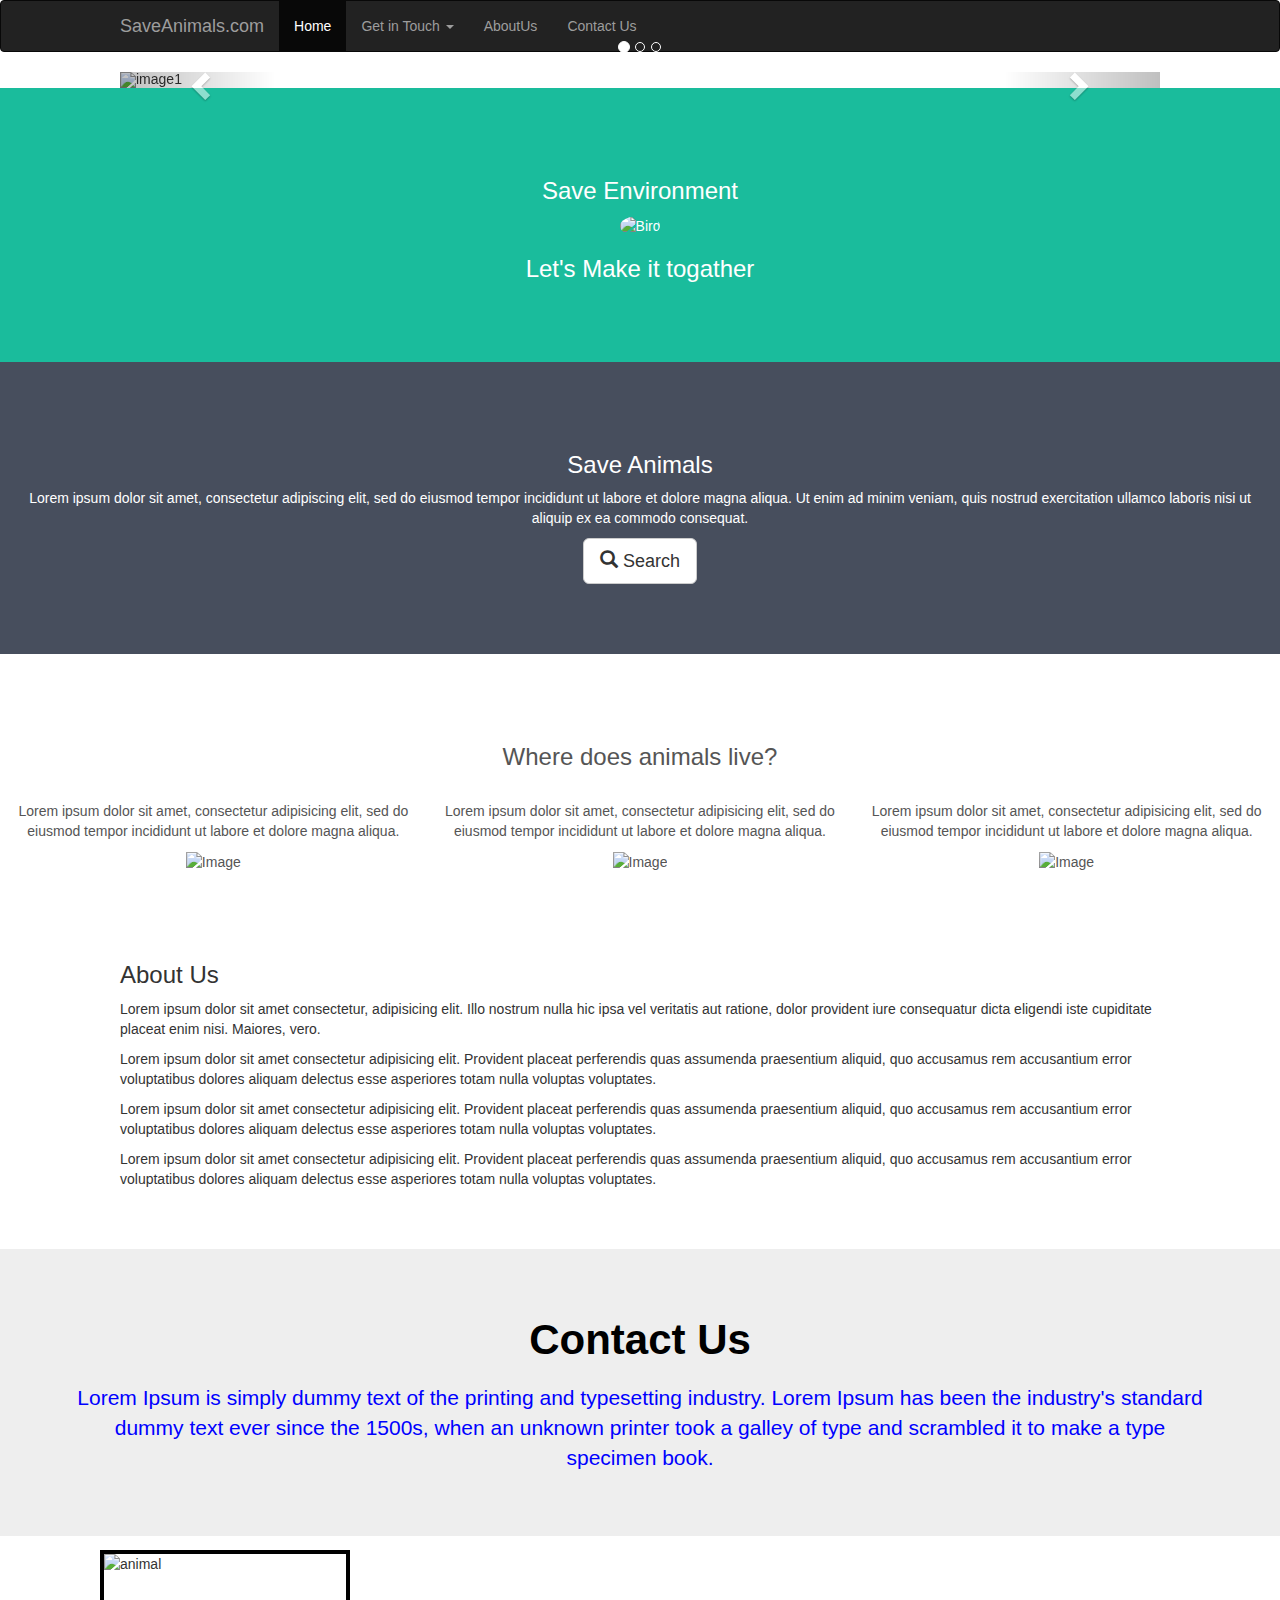
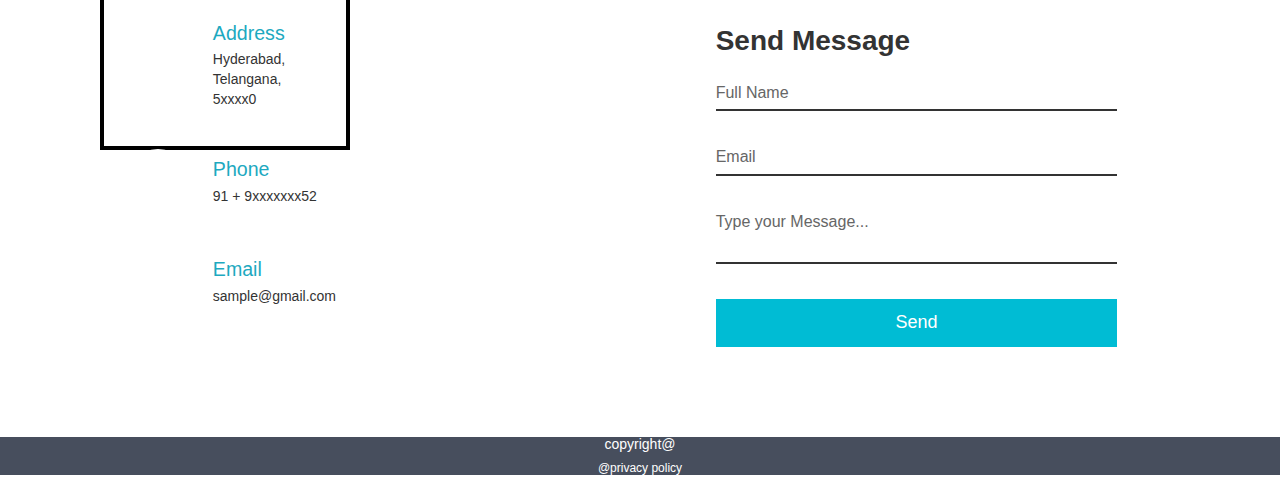
==== index.html @ 78d6504e "SaveAnimal Project" ====
<!DOCTYPE html>
<html lang="en">
<head>
    <meta charset="UTF-8">
    <meta http-equiv="X-UA-Compatible" content="IE=edge">
    <meta name="viewport" content="width=device-width, initial-scale=1.0">
    <title>Develop Simple Webpage Using HTML5</title>
    <link rel="stylesheet" href="https://maxcdn.bootstrapcdn.com/bootstrap/3.4.1/css/bootstrap.min.css">
  <script src="https://ajax.googleapis.com/ajax/libs/jquery/3.5.1/jquery.min.js"></script>
  <script src="https://maxcdn.bootstrapcdn.com/bootstrap/3.4.1/js/bootstrap.min.js"></script>
  <link rel="stylesheet" href="mycss.css" >
  <style>
    .bg-1 { 
    background-color: #1abc9c;
    color: #ffffff;
  }
  .bg-2 { 
    background-color: #474e5d;
    color: #ffffff;
  }
  .bg-3 { 
    background-color: #ffffff;
    color: #555555;
  }
  .container-fluid {
    padding-top: 70px;
    padding-bottom: 70px;
  }
  #myimage{
            position:absolute;
            top: 1550px;
            left:100px;
            border:4px solid#000000;
        }
  </style>
  <script>
     $(document).ready(function(){
    $("#myCarousel").carousel();
    $(".item1").click(function(){
    $("#myCarousel").carousel(0);
    })
    $(".item2").click(function(){
    $("#myCarousel").carousel(1);
    })
    $(".item3").click(function(){
    $("#myCarousel").carousel(2);
    })
    $(".left").click(function(){
    $("#myCarousel").carousel("prev");
    })
    $(".right").click(function(){
    $("#myCarousel").carousel("next");
    })
    });
  </script>
</head>
<body>
  <div>
    <nav class="navbar navbar-inverse">
        <div class="container">
          <div class="navbar-header">
            <a class="navbar-brand" href="#">SaveAnimals.com</a>
          </div>
          <ul class="nav navbar-nav">
            <li class="active"><a href="index.html">Home</a></li>
            <li class="dropdown"><a class="dropdown-toggle" data-toggle="dropdown" href="#">Get in Touch <span class="caret"></span></a>
              <ul class="dropdown-menu">
                <li><a href="subscribe.htm">Subscribe Us</a></li>
                <li><a href="validate.html">Register</a></li>
                <li><a href="login.html">Login</a></li>
              </ul>
            </li>
            <li><a href="#aboutus">AboutUs</a></li>
            <li><a href="#contactus">Contact Us</a></li>
          </ul>
        </div>
      </nav>
    </div>
    <div class="container">
      <div id="myCarousel" class="carousel slide">
      <ol class="carousel-indicators">
      <li class="item1 active"></li>
      <li class="item2"></li>
      <li class="item3"></li>
      </ol>
      <div class="carousel-inner" role="listitem">
        <div class="item active">
        <img src="https://encrypted-tbn0.gstatic.com/images?q=tbn:ANd9GcTg1YgO6I5G_jubuq5BW4MpXa9VC1Y3JGZOzQ&usqp=CAU" alt="image1" width="100%" height="100%">
       
        </div>
        <div class="item">
        <img src="https://encrypted-tbn0.gstatic.com/images?q=tbn:ANd9GcQDdUY_t-0eJTdknRDx71c8Ujf3tkoDFQs_6A&usqp=CAU" alt="image2" width="100%" height="100%">
       
        </div>
        <div class="item">
        <img src="https://encrypted-tbn0.gstatic.com/images?q=tbn:ANd9GcQlcAMtM2iA-dVsVvQ9pvjk_f_lpUWa6b1TJg&usqp=CAU" alt="image3" width="100%" height="100%">
        </div>

  </div>
  <a class="left carousel-control" href="#myCarousel" role="button">
  <span class="glyphicon glyphicon-chevron-left" ariahidden="true"></span>
  <span class="sr-only">Prev</span>
  </a>
  <a class="right carousel-control" href="#myCarousel" role="button">
  <span class="glyphicon glyphicon-chevron-right" ariahidden="true"></span>
  <span class="sr-only">Next</span>
  </a>
  </div>
  </div>
<div class="container-fluid bg-1 text-center">
  <h3>Save Environment</h3>
  <img src="https://encrypted-tbn0.gstatic.com/images?q=tbn:ANd9GcRpjS_iNnykcbGORo7arsSOY0uwZ0eDaRObVg&usqp=CAU" class="img-circle" alt="Bird" width="350" height="350">
  <h3>Let's Make it togather</h3>
</div>
<div class="container-fluid bg-2 text-center">
  <h3>Save Animals</h3>
  <p>Lorem ipsum dolor sit amet, consectetur adipiscing elit, sed do eiusmod tempor incididunt ut labore et dolore magna aliqua. Ut enim ad minim veniam, quis nostrud exercitation ullamco laboris nisi ut aliquip ex ea commodo consequat. </p>
  <a href="https://www.google.com/" class="btn btn-default btn-lg">
    <span class="glyphicon glyphicon-search"></span> Search
  </a>
</div>
<div class="container-fluid bg-3 text-center">    
  <h3>Where does animals live?</h3><br>
  <div class="row">
    <div class="col-sm-4">
      <p>Lorem ipsum dolor sit amet, consectetur adipisicing elit, sed do eiusmod tempor incididunt ut labore et dolore magna aliqua.</p>
      <img src="https://encrypted-tbn0.gstatic.com/images?q=tbn:ANd9GcRozp6oj6UHo4MYB0Lmn5K6p0JPZkE0ArsO0g&usqp=CAU" alt="Image" width="350" height="300">
    </div>
    <div class="col-sm-4"> 
      <p>Lorem ipsum dolor sit amet, consectetur adipisicing elit, sed do eiusmod tempor incididunt ut labore et dolore magna aliqua.</p>
      <img src="https://encrypted-tbn0.gstatic.com/images?q=tbn:ANd9GcQVEESg-wFHXzJ-SE-0ZeIWm7uTWxpXDTL2ug&usqp=CAU" alt="Image" width="350" height="300">
    </div>
    <div class="col-sm-4"> 
      <p>Lorem ipsum dolor sit amet, consectetur adipisicing elit, sed do eiusmod tempor incididunt ut labore et dolore magna aliqua.</p>
      <img src="https://encrypted-tbn0.gstatic.com/images?q=tbn:ANd9GcTVO6ZnT3aFPqheA1n1_T0jgfzM8Q_OwyQJlQ&usqp=CAU" alt="Image" width="350" height="300">
    </div>
  </div>
</div>
<div id="aboutus" class="container">
<h3>About Us</h3>
<p>Lorem ipsum dolor sit amet consectetur, adipisicing elit. Illo nostrum nulla hic ipsa vel veritatis aut ratione, dolor provident iure consequatur dicta eligendi iste cupiditate placeat enim nisi. Maiores, vero.</p>
<p>Lorem ipsum dolor sit amet consectetur adipisicing elit. Provident placeat perferendis quas assumenda praesentium aliquid, quo accusamus rem accusantium error voluptatibus dolores aliquam delectus esse asperiores totam nulla voluptas voluptates.</p>
<p>Lorem ipsum dolor sit amet consectetur adipisicing elit. Provident placeat perferendis quas assumenda praesentium aliquid, quo accusamus rem accusantium error voluptatibus dolores aliquam delectus esse asperiores totam nulla voluptas voluptates.
  <p>Lorem ipsum dolor sit amet consectetur adipisicing elit. Provident placeat perferendis quas assumenda praesentium aliquid, quo accusamus rem accusantium error voluptatibus dolores aliquam delectus esse asperiores totam nulla voluptas voluptates.</p>
  <img id="myimage"
  src="https://encrypted-tbn0.gstatic.com/images?q=tbn:ANd9GcRRXzH-KGluc5w-r_ErW4EnftgwcXB_9meGgw&usqp=CAU" height="200" width="250" alt="animal">
</div>
<section>
    
  <div class="jumbotron section-header">
    <div class="container">
      <h2 id="contactus">Contact Us</h2>
      <p>Lorem Ipsum is simply dummy text of the printing and typesetting industry. Lorem Ipsum has been the industry's standard dummy text ever since the 1500s, when an unknown printer took a galley of type and scrambled it to make a type specimen book.</p>
    </div>
  </div>
  
  <div class="container">
    <div class="row">
      
      <div class="contact-info">
        <div class="contact-info-item">
          <div class="contact-info-icon">
            <i class="fas fa-home"></i>
          </div>
          
          <div class="contact-info-content">
            <h4>Address</h4>
            <p>Hyderabad,<br/> Telangana, <br/>5xxxx0</p>
          </div>
        </div>
        
        <div class="contact-info-item">
          <div class="contact-info-icon">
            <i class="fas fa-phone"></i>
          </div>
          
          <div class="contact-info-content">
            <h4>Phone</h4>
            <p>91 + 9xxxxxxx52</p>
          </div>
        </div>
        
        <div class="contact-info-item">
          <div class="contact-info-icon">
            <i class="fas fa-envelope"></i>
          </div>
          
          <div class="contact-info-content">
            <h4>Email</h4>
           <p>sample@gmail.com</p>
          </div>
        </div>
      </div>
      
      <div class="contact-form">
        <form action="" id="contact-form">
          <h2>Send Message</h2>
          <div class="input-box">
            <input type="text" required="true" name="">
            <span>Full Name</span>
          </div>
          
          <div class="input-box">
            <input type="email" required="true" name="">
            <span>Email</span>
          </div>
          
          <div class="input-box">
            <textarea required="true" name=""></textarea>
            <span>Type your Message...</span>
          </div>
          
          <div class="input-box">
            <input type="submit" value="Send" name="">
          </div>
        </form>
      </div>
      
    </div>
  </div>
</section>
<div class="footer bg-2 text-center">
  <h5>copyright@</h5>
  <h6>@privacy policy</h6>

</div>
</body>
</html>
---- mycss.css ----
section {
  position: relative;
  z-index: 3;
  padding-top: 50px;
  padding-bottom: 50px;
}

.container {
  max-width: 1080px;
  margin-left: auto;
  margin-right: auto;
  padding-left: 20px;
  padding-right: 20px;
}

.section-header {
  margin-bottom: 50px;
  text-align: center;
}

.section-header h2 {
  color: black;
  font-weight: bold;
  font-size: 3em;
  margin-bottom: 20px;
}

.section-header p {
  color:blue;
}

.row  {
  display: flex;
  flwx-wrap: wrap;
  align-items: center;
  justify-content: space-between;
}

.contact-info {
  width: 50%;
}

.contact-info-item {
  display: flex;
  margin-bottom: 30px;
}

.contact-info-icon {
  height: 70px;
  width: 70px;
  background-color: #fff;
  text-align: center;
  border-radius: 50%;
}

.contact-info-icon i {
  font-size: 30px;
  line-height: 70px;
}

.contact-info-content {
  margin-left: 20px;
}

.contact-info-content h4 {
  color: #1da9c0;
  font-size: 1.4em;
  margin-bottom: 5px;
}

.contact-info-content p {
    font-size: 1em;
}

.contact-form {
  background-color: #fff;
  padding: 40px;
  width: 45%;
  padding-bottom: 20px;
  padding-top: 20px;
}

.contact-form h2 {
  font-weight: bold;
  font-size: 2em;
  margin-bottom: 10px;
  color: #333;
}

.contact-form .input-box {
  position: relative;
  width: 100%;
  margin-top: 10px;
}

.contact-form .input-box input,
.contact-form .input-box textarea{
  width: 100%;
  padding: 5px 0;
  font-size: 16px;
  margin: 10px 0;
  border: none;
  border-bottom: 2px solid #333;
  outline: none;
  resize: none;
}

.contact-form .input-box span {
  position: absolute;
  left: 0;
  padding: 5px 0;
  font-size: 16px;
  margin: 10px 0;
  pointer-events: none;
  transition: 0.5s;
  color: #666;
}

.contact-form .input-box input:focus ~ span,
.contact-form .input-box textarea:focus ~ span{
  color: #e91e63;
  font-size: 12px;
  transform: translateY(-20px);
}

.contact-form .input-box input[type="submit"]
{
  width: 100%;
  background: #00bcd4;
  color: #ffffff;
  border: none;
  cursor: pointer;
  padding: 10px;
  font-size: 18px;
  border: 1px solid #00bcd4;
  transition: 0.5s;
}

.contact-form .input-box input[type="submit"]:hover
{
  background: #b75151;
  color: #00bcd4;
}

@media (max-width: 991px) {
  section {
    padding-top: 50px;
    padding-bottom: 50px;
  }
  
  .row {
    flex-direction: column;
  }
  
  .contact-info {
    margin-bottom: 40px;
    width: 100%;
  }
  
  .contact-form {
    width: 100%;
  }
}
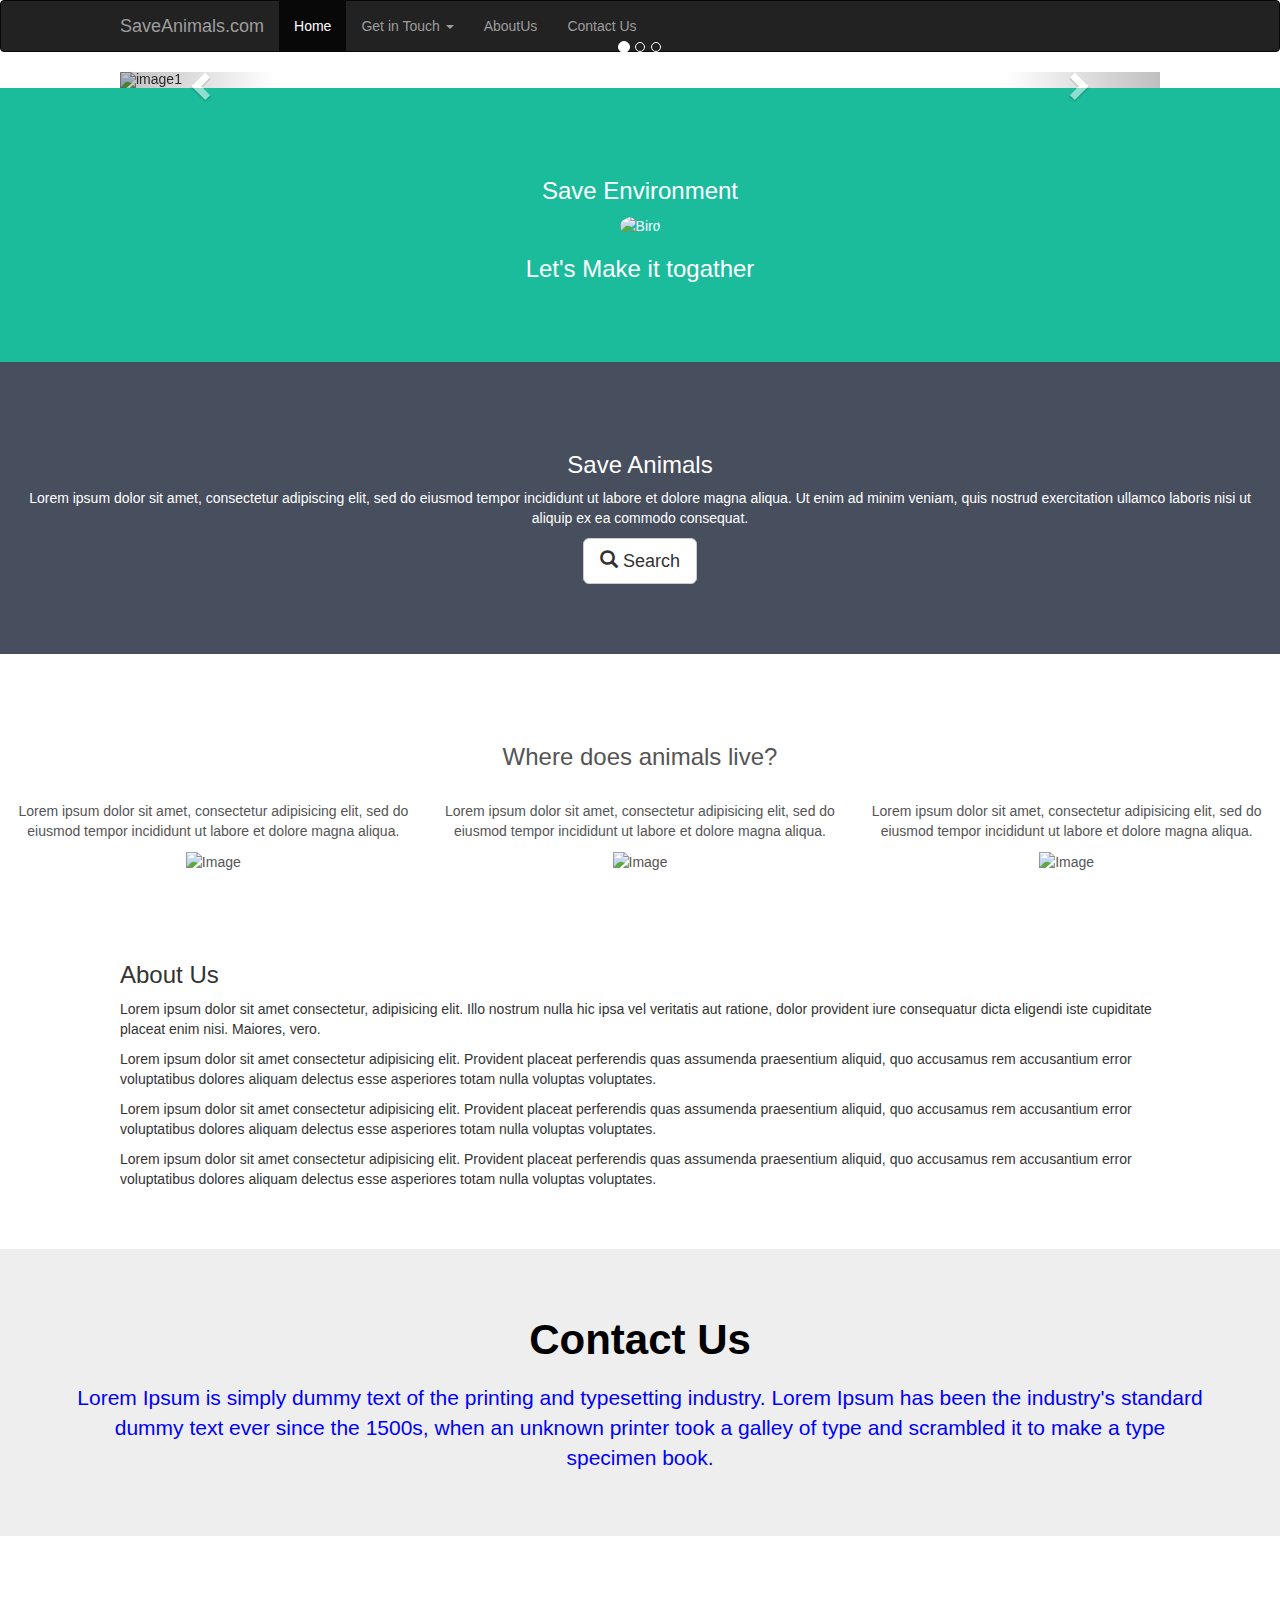
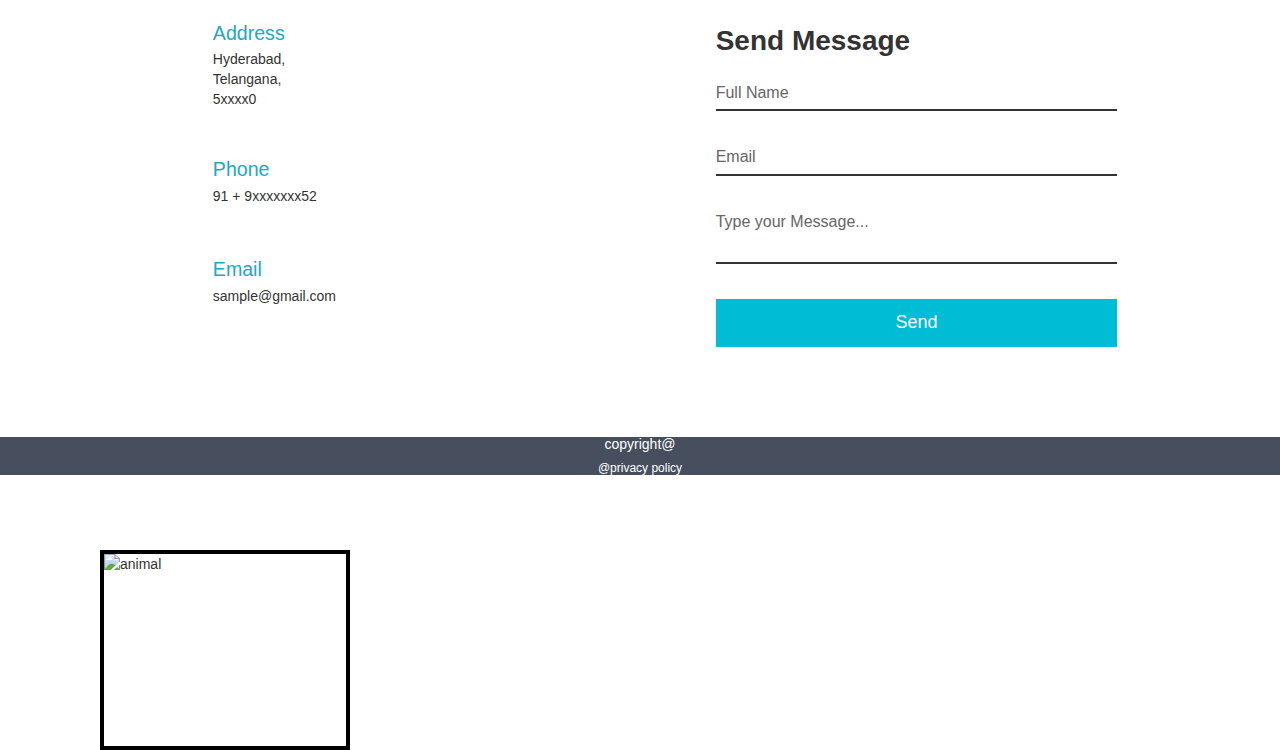
==== commit 24f4608f: "Update index.html" ====
--- a/index.html
+++ b/index.html
@@ -28,7 +28,7 @@
   }
   #myimage{
             position:absolute;
-            top: 1550px;
+            top:2150px;
             left:100px;
             border:4px solid#000000;
         }
@@ -225,4 +225,4 @@
 
 </div>
 </body>
-</html>+</html>
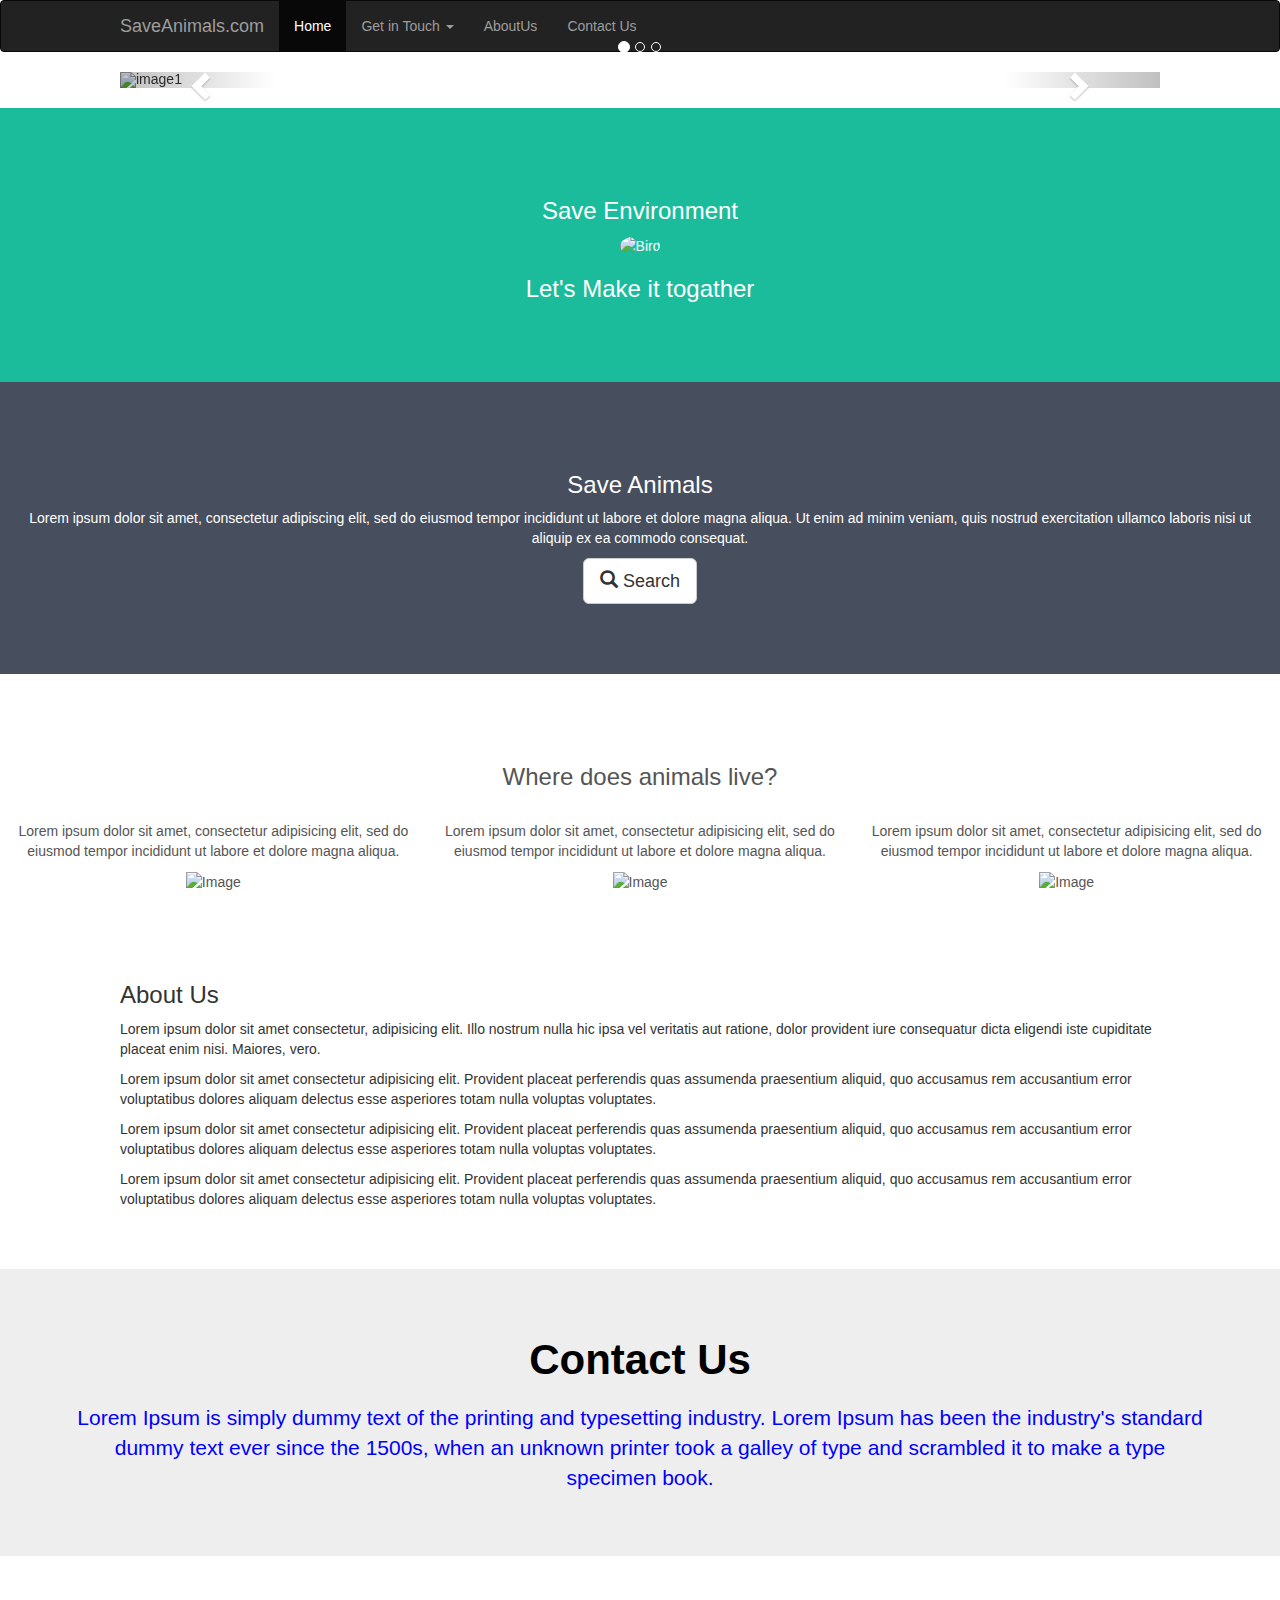
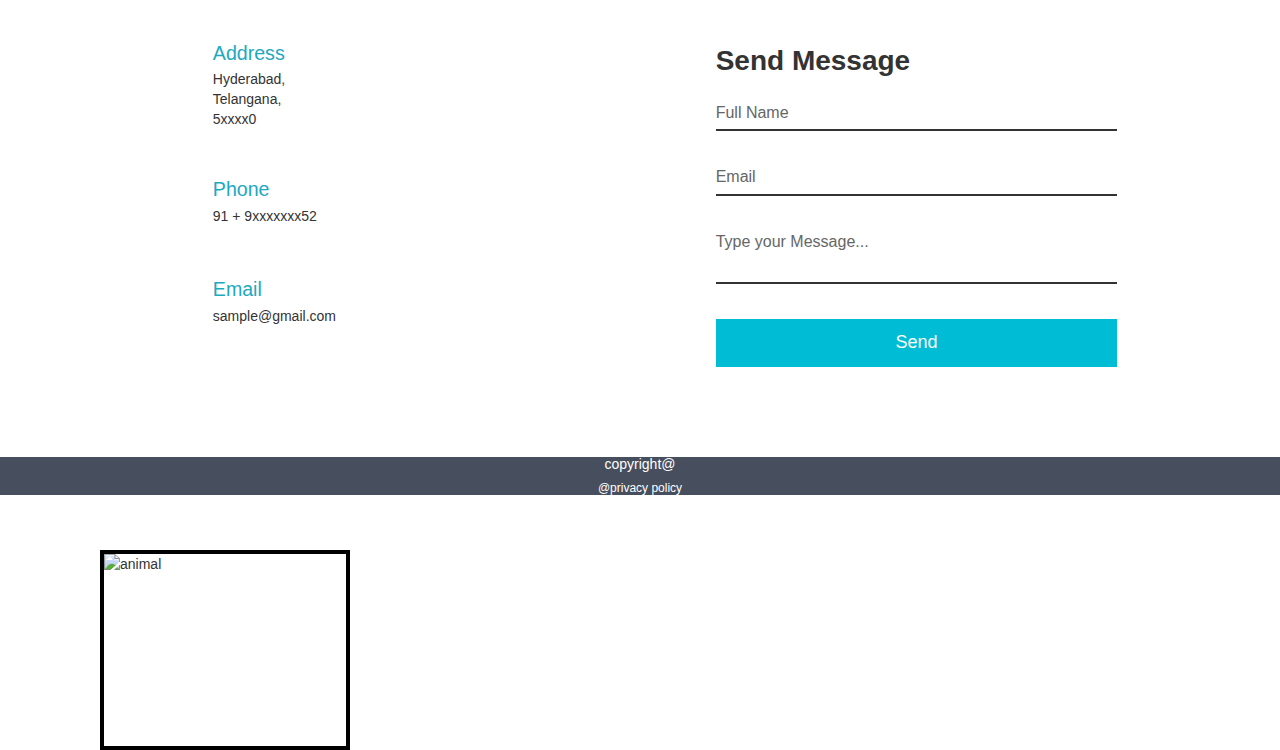
==== commit 5a799252: "Update index.html" ====
--- a/index.html
+++ b/index.html
@@ -95,7 +95,6 @@
         <div class="item">
         <img src="https://encrypted-tbn0.gstatic.com/images?q=tbn:ANd9GcQlcAMtM2iA-dVsVvQ9pvjk_f_lpUWa6b1TJg&usqp=CAU" alt="image3" width="100%" height="100%">
         </div>
-
   </div>
   <a class="left carousel-control" href="#myCarousel" role="button">
   <span class="glyphicon glyphicon-chevron-left" ariahidden="true"></span>
@@ -107,6 +106,7 @@
   </a>
   </div>
   </div>
+</br>
 <div class="container-fluid bg-1 text-center">
   <h3>Save Environment</h3>
   <img src="https://encrypted-tbn0.gstatic.com/images?q=tbn:ANd9GcRpjS_iNnykcbGORo7arsSOY0uwZ0eDaRObVg&usqp=CAU" class="img-circle" alt="Bird" width="350" height="350">
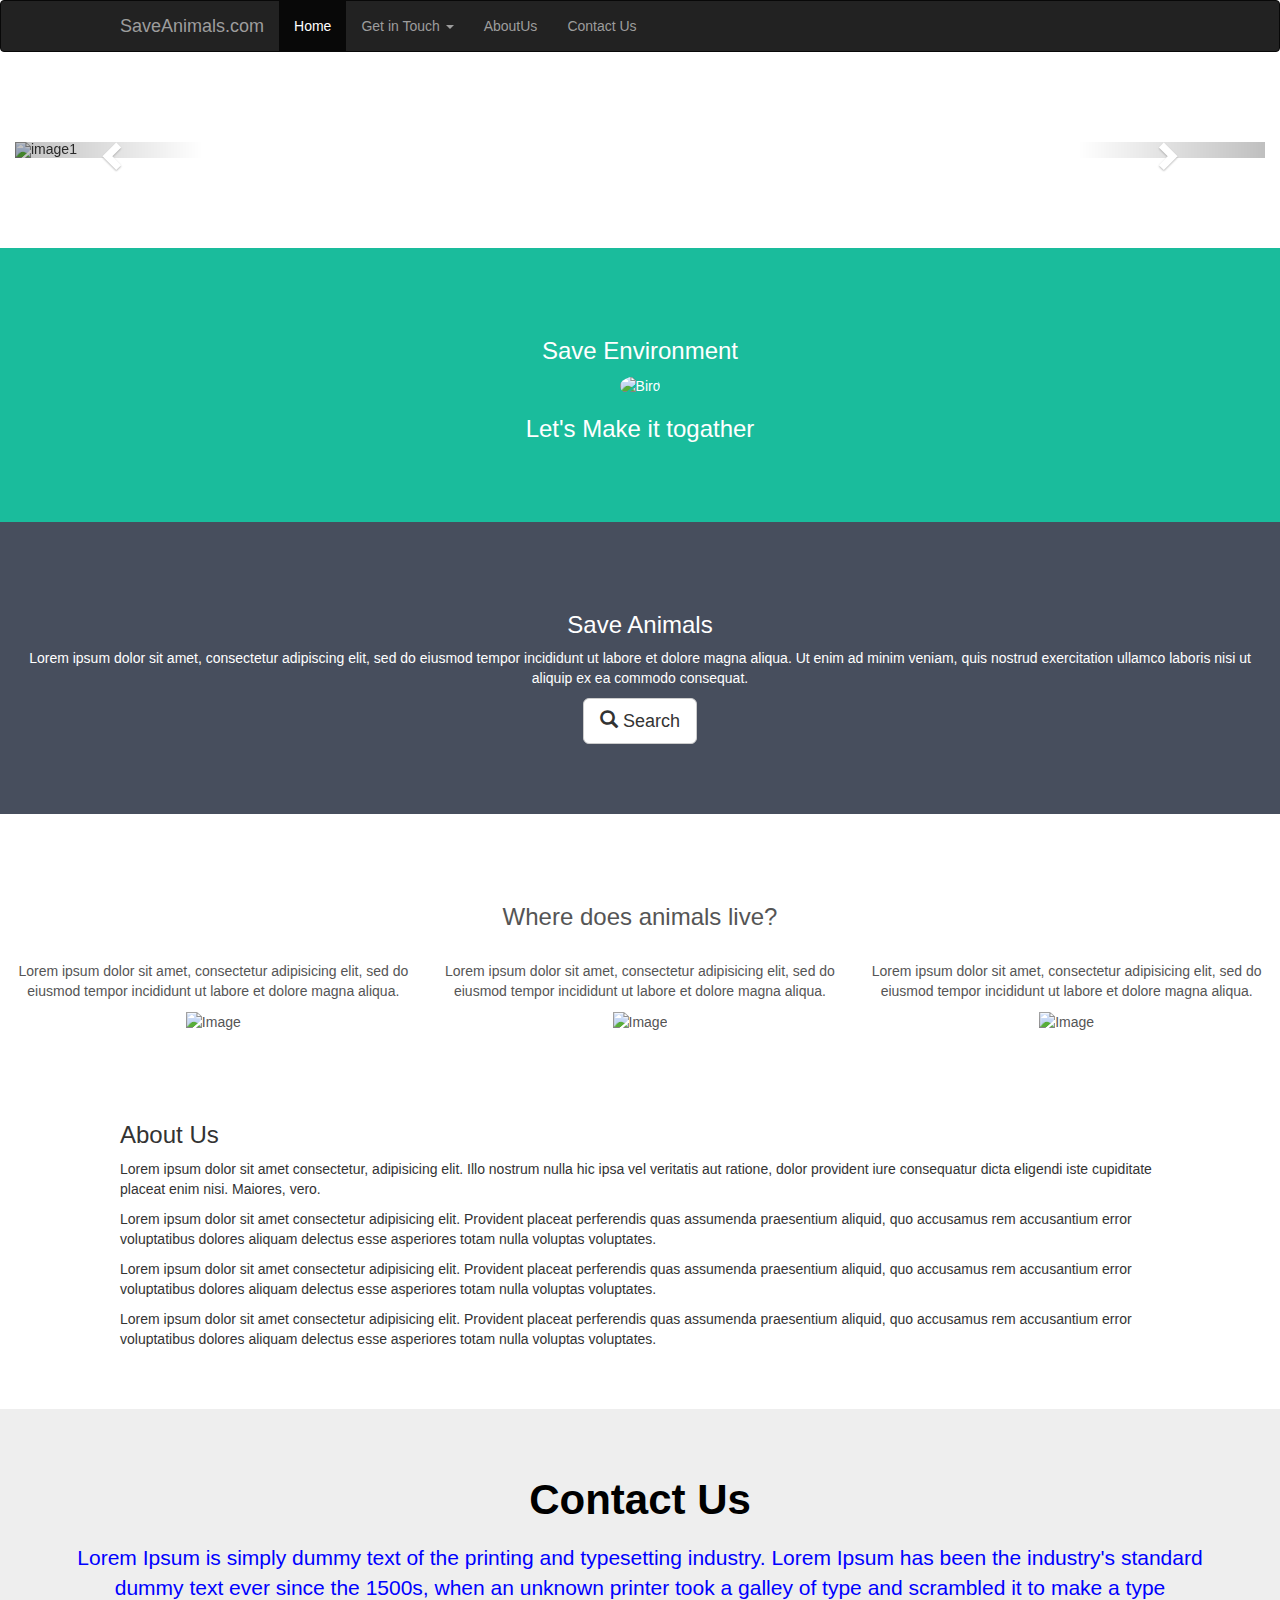
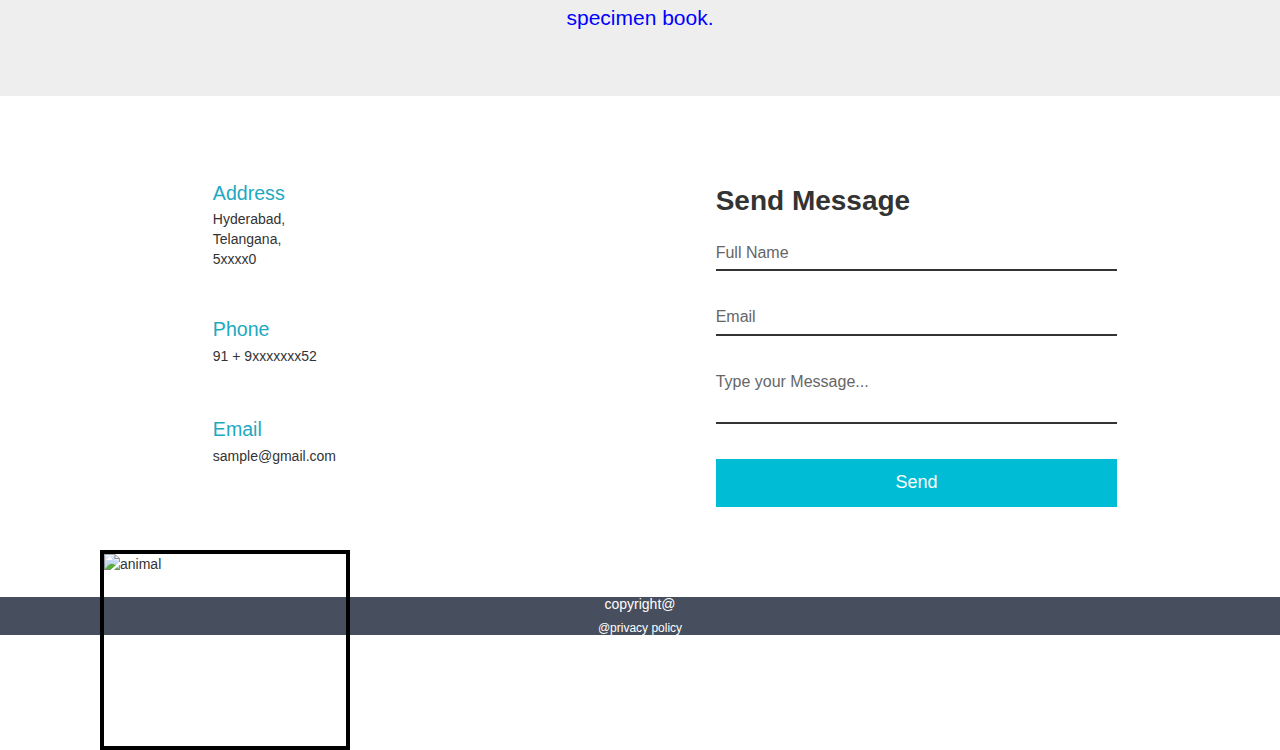
==== commit ff41cec7: "Update index.html" ====
--- a/index.html
+++ b/index.html
@@ -76,7 +76,7 @@
         </div>
       </nav>
     </div>
-    <div class="container">
+    <div class="container-fluid">
       <div id="myCarousel" class="carousel slide">
       <ol class="carousel-indicators">
       <li class="item1 active"></li>
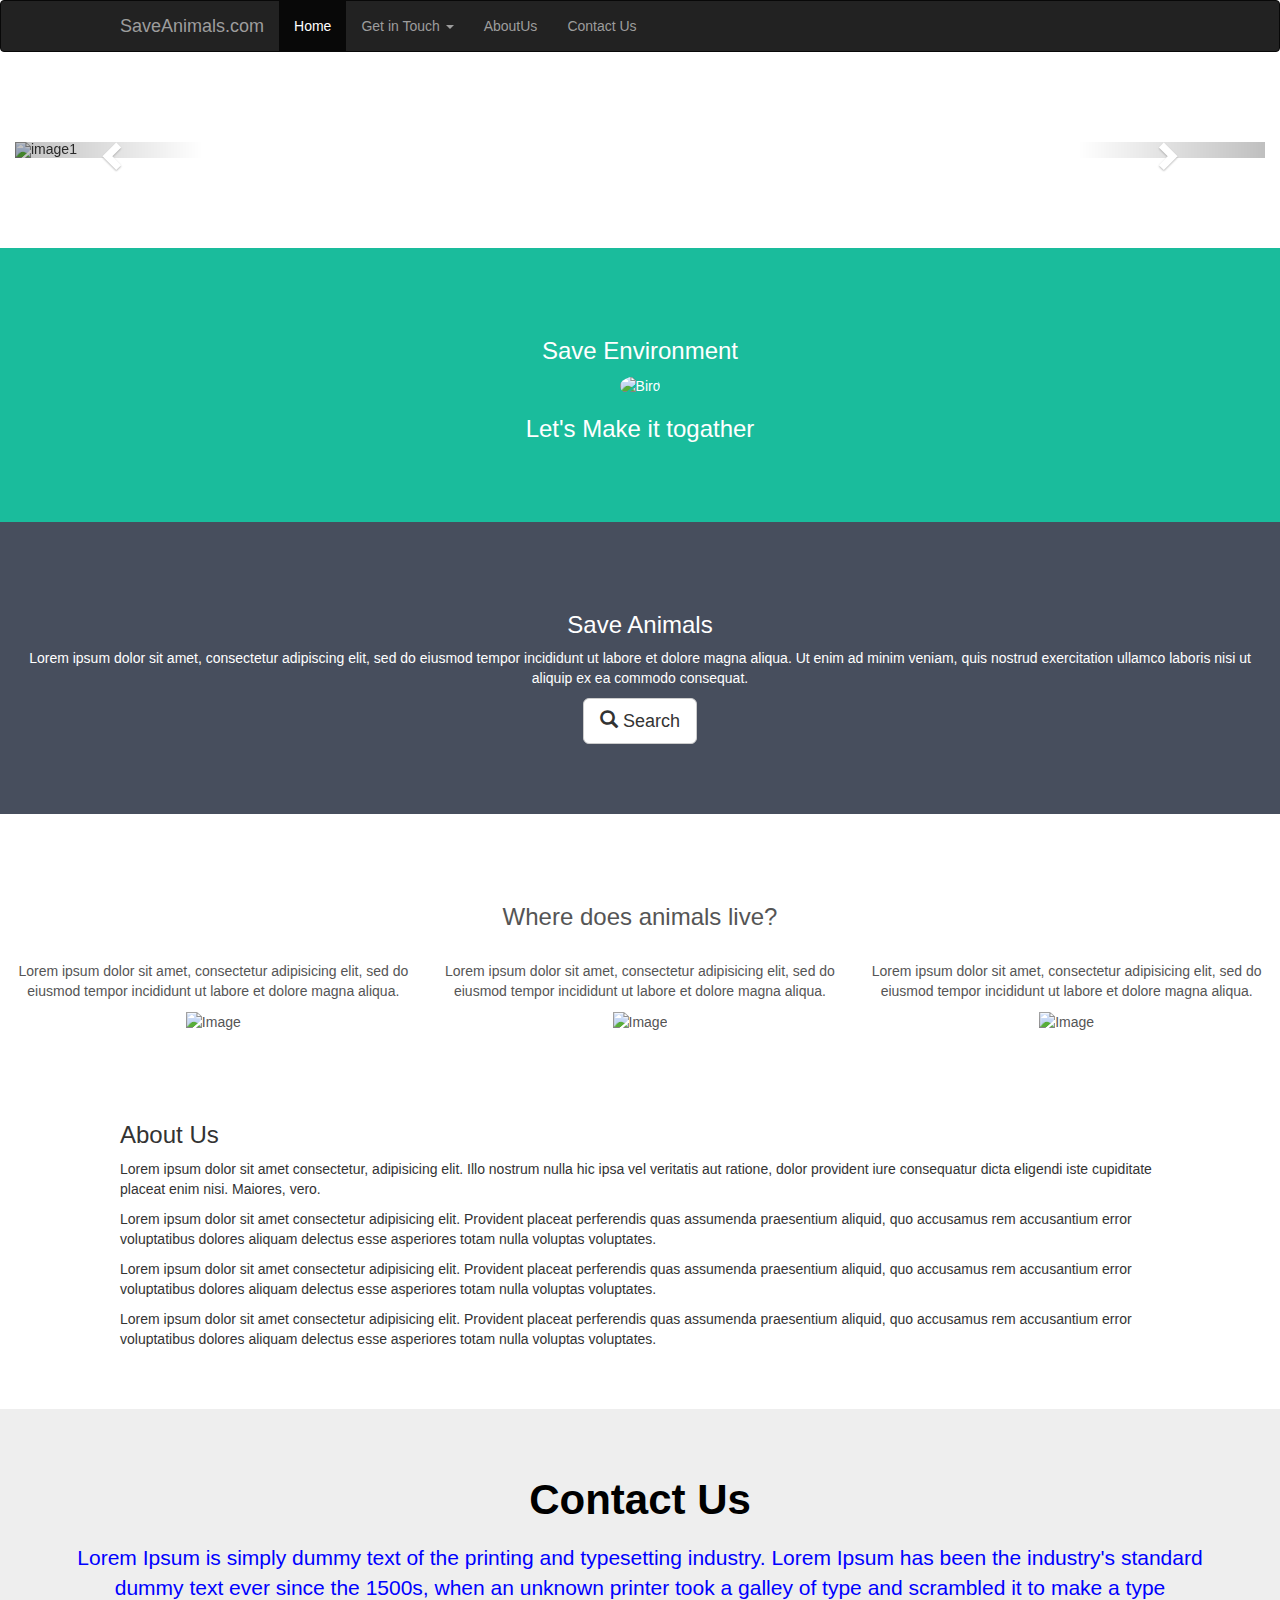
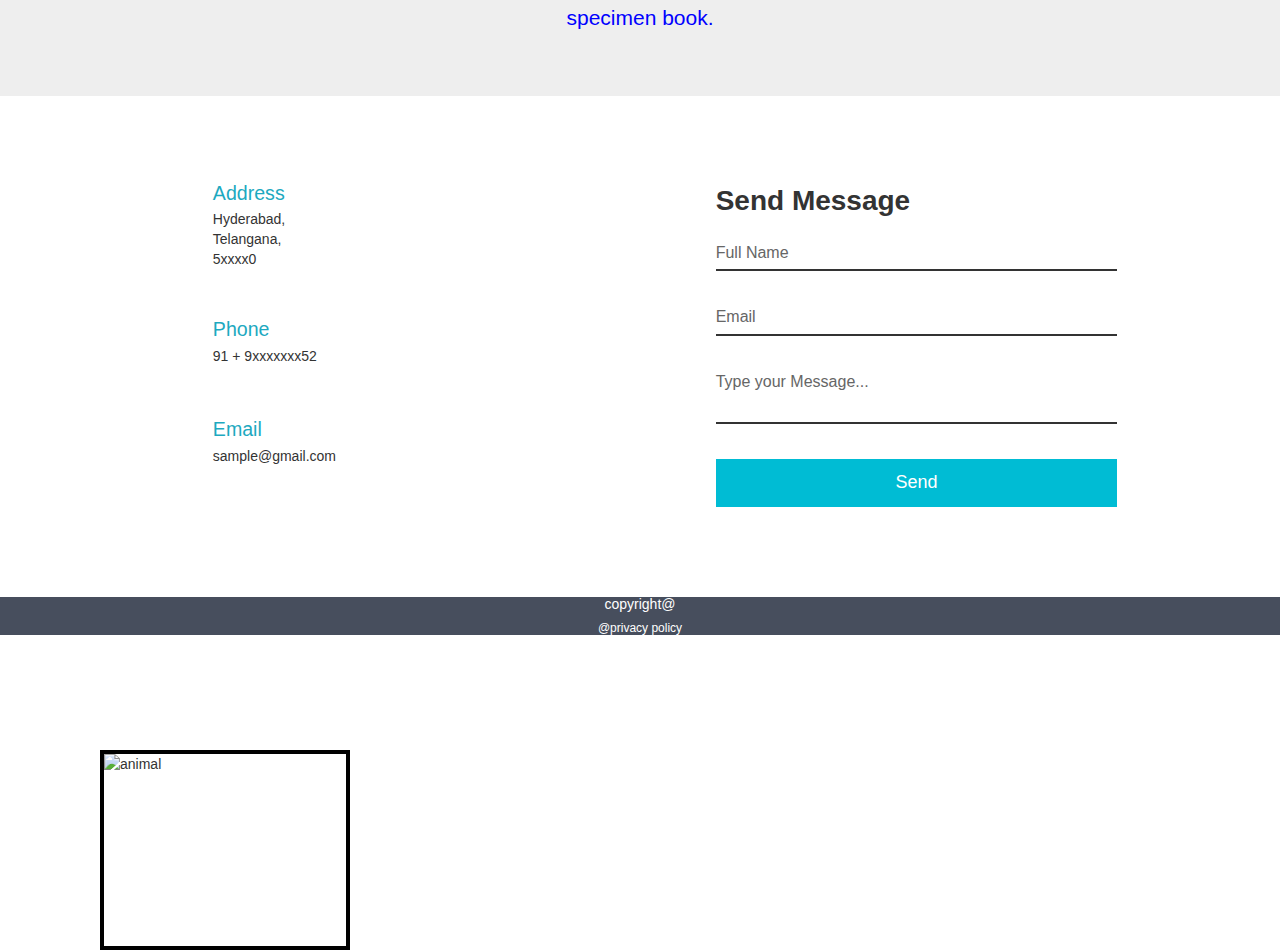
==== commit a3a73235: "Update index.html" ====
--- a/index.html
+++ b/index.html
@@ -28,7 +28,7 @@
   }
   #myimage{
             position:absolute;
-            top:2150px;
+            top:2350px;
             left:100px;
             border:4px solid#000000;
         }
